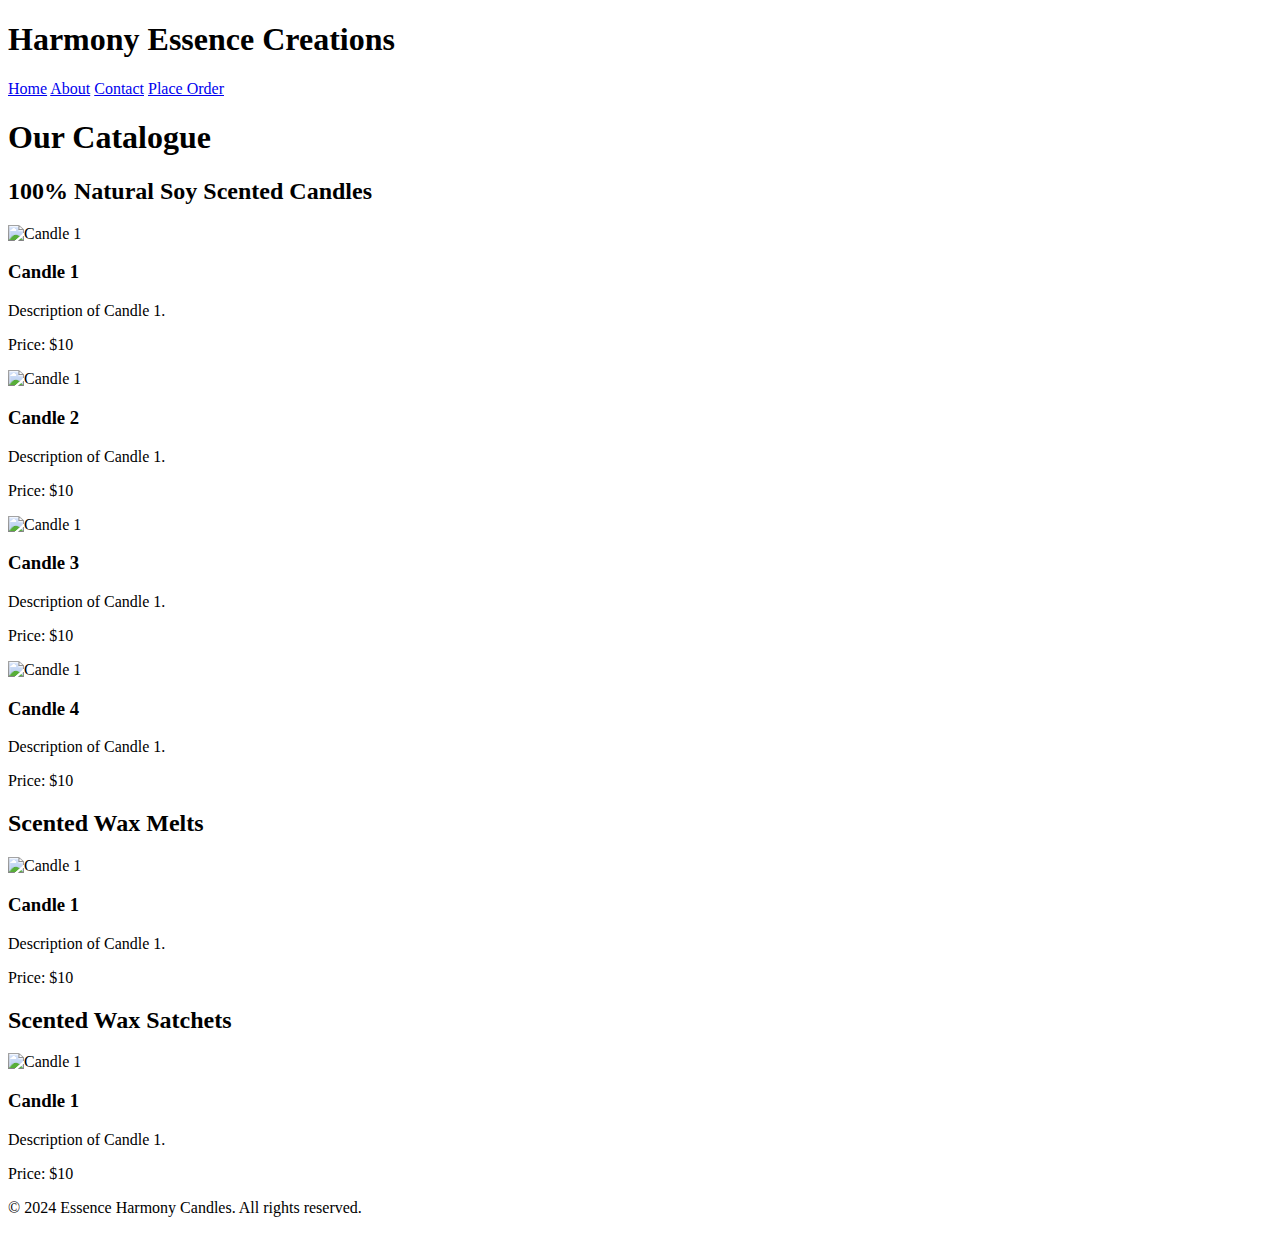
==== index.html @ 0695ab15 "Update index.html" ====
<!DOCTYPE html>
<html lang="en">
<head>
    <meta charset="UTF-8">
    <meta name="viewport" content="width=device-width, initial-scale=1.0">
    <title>Essence Harmony Candles</title>
    <link rel="stylesheet" href="Styles.css">
</head>
<body class="container">

    <header>
        <h1>Harmony Essence Creations</h1>
    </header>

    <nav class="topnav">
    <a href="index.html">Home</a>
    <a href="about.html">About</a>
    <a href="contact.html">Contact</a>
    <a href="order.html">Place Order</a>
    </nav>

    <section>
        <h1>Our Catalogue</h1>
            <h2 class = "heading">100% Natural Soy Scented Candles</h2>
<div class="candles-grid">

        <!-- Product 1 -->
        <div class="candle-item">
            <img src="https://www.100daysofrealfood.com/wp-content/uploads/2018/12/DIY-Candles-1-4.jpg" alt="Candle 1">
            <h3>Candle 1</h3>
            <p>Description of Candle 1.</p>
            <p>Price: <span class="price">$10</span></p>
            <!-- Add a button or link to your Google Form for this product -->
        </div>
        <!-- Product 1 -->
        <div class="candle-item">
            <img src="https://www.100daysofrealfood.com/wp-content/uploads/2018/12/DIY-Candles-1-4.jpg" alt="Candle 1">
            <h3>Candle 2</h3>
            <p>Description of Candle 1.</p>
            <p>Price: <span class="price">$10</span></p>
            <!-- Add a button or link to your Google Form for this product -->
        </div>
        <!-- Product 1 -->
        <div class="candle-item">
            <img src="https://www.100daysofrealfood.com/wp-content/uploads/2018/12/DIY-Candles-1-4.jpg" alt="Candle 1">
            <h3>Candle 3</h3>
            <p>Description of Candle 1.</p>
            <p>Price: <span class="price">$10</p>
            <!-- Add a button or link to your Google Form for this product -->
        </div>
        <!-- Product 1 -->
        <div class="candle-item">
            <img src="https://www.100daysofrealfood.com/wp-content/uploads/2018/12/DIY-Candles-1-4.jpg" alt="Candle 1">
            <h3>Candle 4</h3>
            <p>Description of Candle 1.</p>
            <p>Price: <span class="price">$10</p>
            <!-- Add a button or link to your Google Form for this product -->
        </div>
        
    </div>
    <h2 class = "heading">Scented Wax Melts</h2>
    <div class="candles-grid">
        <div class="candle-item">
            <img src="https://www.100daysofrealfood.com/wp-content/uploads/2018/12/DIY-Candles-1-4.jpg" alt="Candle 1">
            <h3>Candle 1</h3>
            <p>Description of Candle 1.</p>
            <p>Price: <span class="price">$10</p>
            <!-- Add a button or link to your Google Form for this product -->
        </div>
        <!-- Product 1 -->
    </div>
    <h2 class = "heading">Scented Wax Satchets</h2>
    <div class="candles-grid">
        <div class="candle-item">
            <img src="https://www.100daysofrealfood.com/wp-content/uploads/2018/12/DIY-Candles-1-4.jpg" alt="Candle 1">
            <h3>Candle 1</h3>
            <p>Description of Candle 1.</p>
            <p>Price: <span class="price">$10</p>
            <!-- Add a button or link to your Google Form for this product -->
        </div>
        <!-- Product 1 -->
    </div>
    </section>
    <footer>
        <p>&copy; 2024 Essence Harmony Candles. All rights reserved.</p>
    </footer>
</div>
</body>
</html>
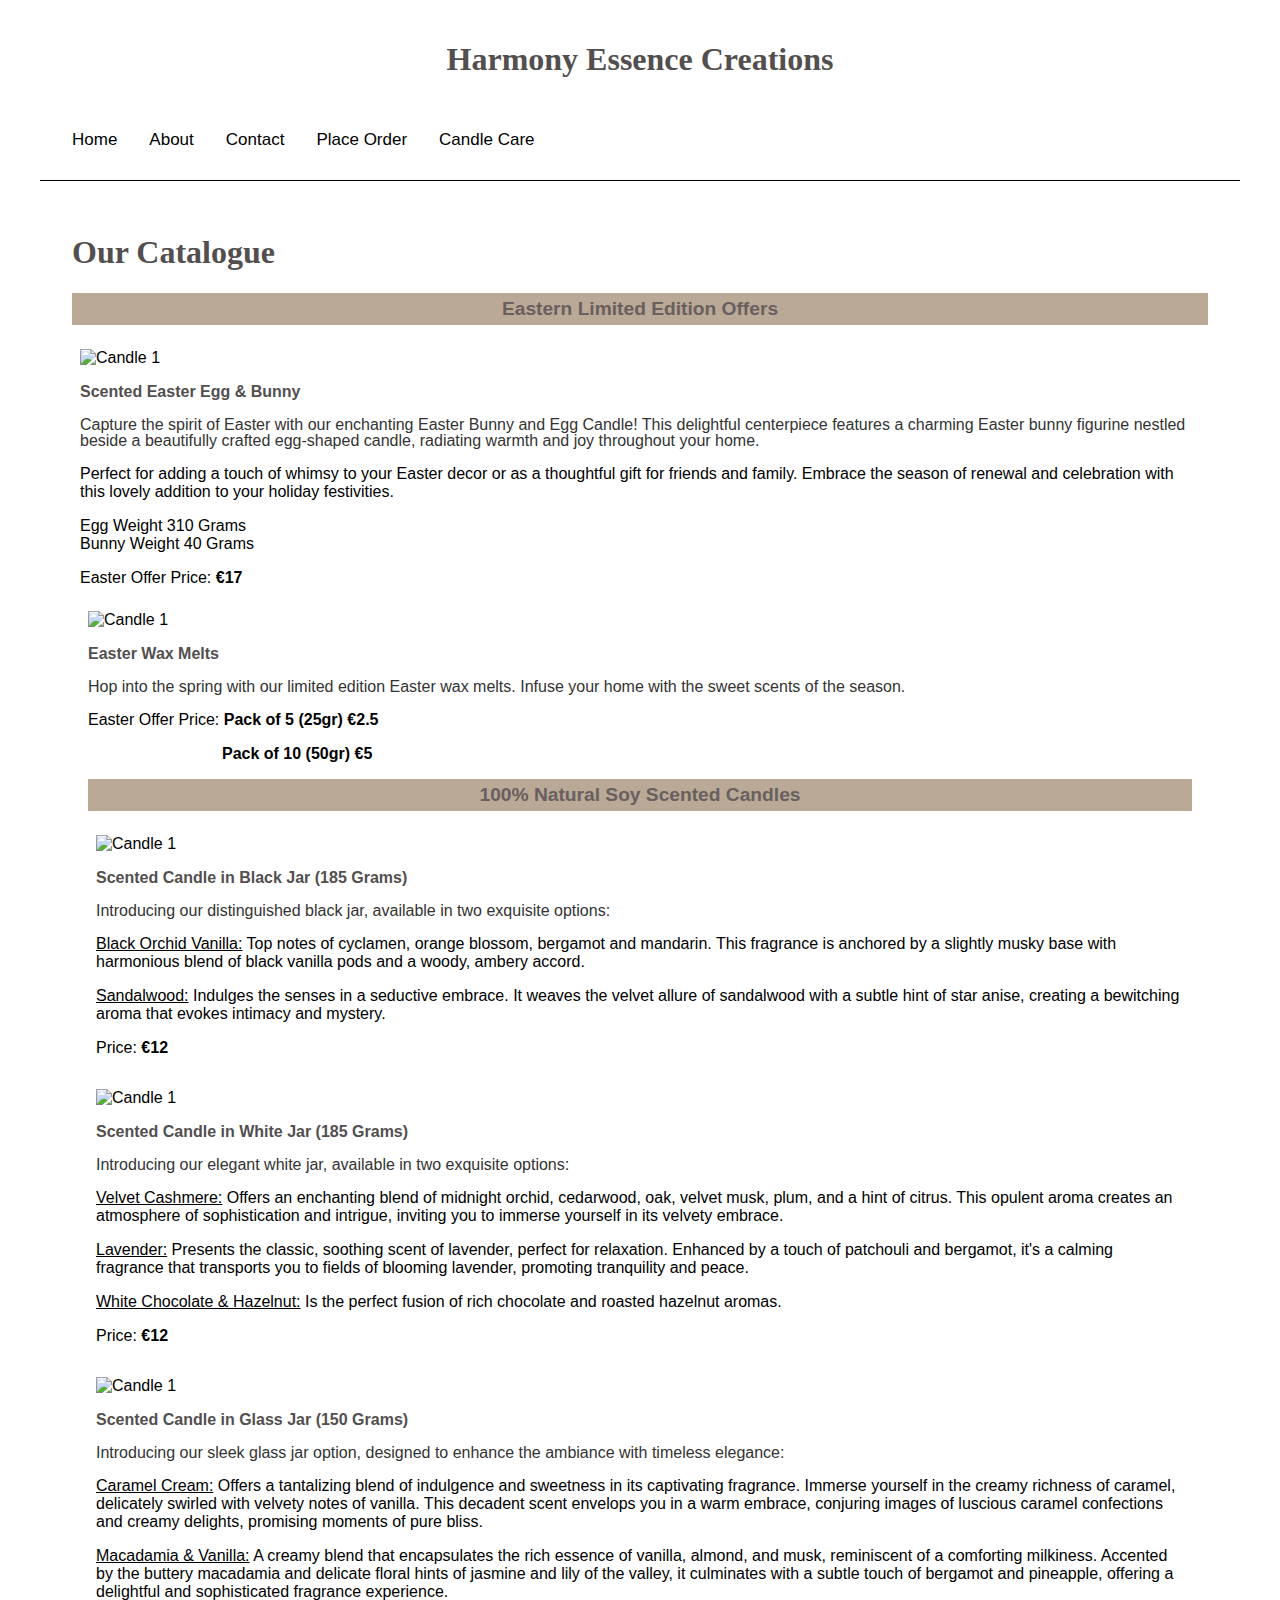
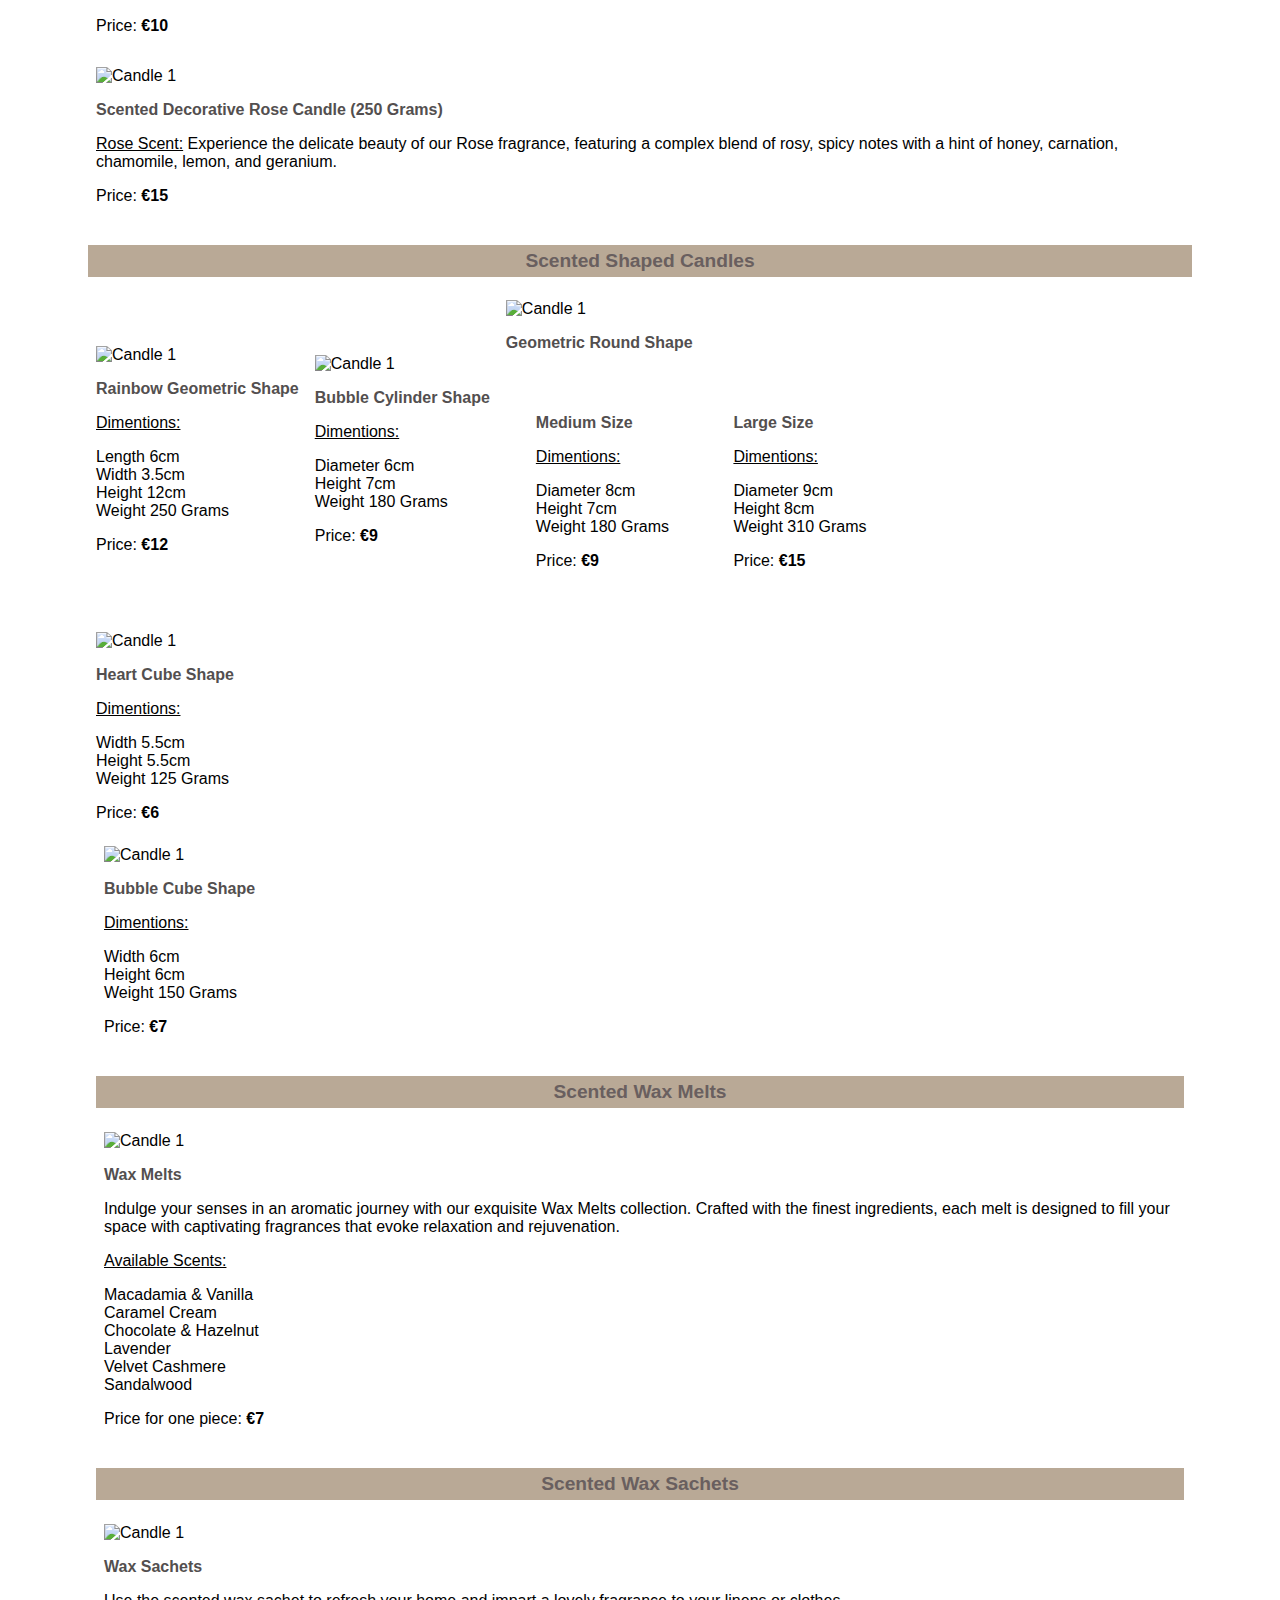
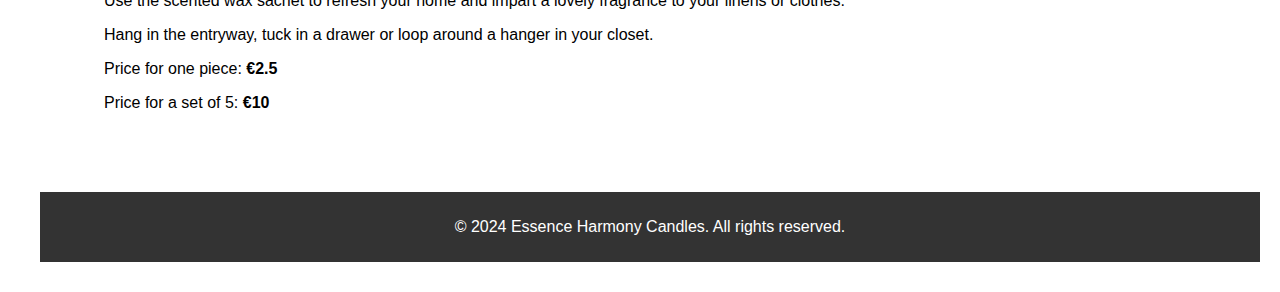
==== commit 277319b3: "Update index.html" ====
--- a/index.html
+++ b/index.html
@@ -17,65 +17,195 @@
     <a href="about.html">About</a>
     <a href="contact.html">Contact</a>
     <a href="order.html">Place Order</a>
+    <a href="care.html">Candle Care</a>
     </nav>
 
     <section>
         <h1>Our Catalogue</h1>
+        <h2 class = "heading">Eastern Limited Edition Offers</h2>
+         <!-- Product 1 -->
+         <div class="candle-item">
+            <img src="https://github.com/SotosTaki/HarmonyEssence/blob/main/images/IMG_2018.jpg?raw=true" alt="Candle 1">
+            <h3>Scented Easter Egg & Bunny</h3>
+            <p class="description">Capture the spirit of Easter with our enchanting Easter Bunny and Egg Candle! This delightful centerpiece features a charming Easter bunny figurine nestled beside a beautifully crafted egg-shaped candle, radiating warmth and joy throughout your home.</p>
+                 <p>Perfect for adding a touch of whimsy to your Easter decor or as a thoughtful gift for friends and family. Embrace the season of renewal and celebration with this lovely addition to your holiday festivities.</p>
+            <p class="Shaped">Egg Weight 310 Grams</p>
+            <p class="Shaped">Bunny Weight 40 Grams</p>
+            
+            <p>Easter Offer Price: <span class="price">€17</p>
+            <!-- Add a button or link to your Google Form for this product -->
+            <!-- Product 1 -->
+         <div class="candle-item">
+            <img src="https://github.com/SotosTaki/HarmonyEssence/blob/main/images/Easter%20melts.jpg?raw=true" alt="Candle 1">
+            <h3>Easter Wax Melts</h3>
+            <p class="description">Hop into the spring with our limited edition Easter wax melts. Infuse your home with the sweet scents of the season.</p>
+            
+            
+            <p>Easter Offer Price: <span class="price">Pack of 5 (25gr) €2.5</span></p>
+                <span style="margin-left: 134px" class="price">Pack of 10 (50gr) €5</span></p>
+            <!-- Add a button or link to your Google Form for this product -->
             <h2 class = "heading">100% Natural Soy Scented Candles</h2>
 <div class="candles-grid">
 
         <!-- Product 1 -->
         <div class="candle-item">
-            <img src="https://www.100daysofrealfood.com/wp-content/uploads/2018/12/DIY-Candles-1-4.jpg" alt="Candle 1">
-            <h3>Candle 1</h3>
-            <p>Description of Candle 1.</p>
-            <p>Price: <span class="price">$10</span></p>
-            <!-- Add a button or link to your Google Form for this product -->
-        </div>
-        <!-- Product 1 -->
-        <div class="candle-item">
-            <img src="https://www.100daysofrealfood.com/wp-content/uploads/2018/12/DIY-Candles-1-4.jpg" alt="Candle 1">
-            <h3>Candle 2</h3>
-            <p>Description of Candle 1.</p>
-            <p>Price: <span class="price">$10</span></p>
-            <!-- Add a button or link to your Google Form for this product -->
-        </div>
-        <!-- Product 1 -->
-        <div class="candle-item">
-            <img src="https://www.100daysofrealfood.com/wp-content/uploads/2018/12/DIY-Candles-1-4.jpg" alt="Candle 1">
-            <h3>Candle 3</h3>
-            <p>Description of Candle 1.</p>
-            <p>Price: <span class="price">$10</p>
-            <!-- Add a button or link to your Google Form for this product -->
-        </div>
-        <!-- Product 1 -->
-        <div class="candle-item">
-            <img src="https://www.100daysofrealfood.com/wp-content/uploads/2018/12/DIY-Candles-1-4.jpg" alt="Candle 1">
-            <h3>Candle 4</h3>
-            <p>Description of Candle 1.</p>
-            <p>Price: <span class="price">$10</p>
+            <img src="https://github.com/SotosTaki/HarmonyEssence/blob/main/images/IMG_1821.jpg?raw=true" alt="Candle 1">
+            <h3>Scented Candle in Black Jar (185 Grams)</h3>
+            <p class="description">Introducing our distinguished black jar, available in two exquisite options:</p>
+            <p>
+                <span class="fragrance" style="text-decoration: underline;">Black Orchid Vanilla:</span> Top notes of cyclamen, orange blossom, bergamot and mandarin. This fragrance is anchored by a slightly musky base with harmonious blend of black vanilla pods and a woody, ambery accord.
+              </p>
+              <p>
+                <span class="fragrance" style="text-decoration: underline;">Sandalwood:</span> Indulges the senses in a seductive embrace. It weaves the velvet allure of sandalwood with a subtle hint of star anise, creating a bewitching aroma that evokes intimacy and mystery.
+              </p>
+            <p>Price: <span class="price">€12</span></p>
+            <!-- Add a button or link to your Google Form for this product -->
+        </div>
+        <!-- Product 1 -->
+        <div class="candle-item">
+            <img src="https://github.com/SotosTaki/HarmonyEssence/blob/main/images/IMG_1828.jpg?raw=true" alt="Candle 1">
+            <h3>Scented Candle in White Jar (185 Grams)</h3>
+            <p class="description">Introducing our elegant white jar, available in two exquisite options:</p>
+            <p>
+                <span class="fragrance" style="text-decoration: underline;">Velvet Cashmere:</span> Offers an enchanting blend of midnight orchid, cedarwood, oak, velvet musk, plum, and a hint of citrus. This opulent aroma creates an atmosphere of sophistication and intrigue, inviting you to immerse yourself in its velvety embrace.
+              </p>
+              <p>
+                <span class="fragrance" style="text-decoration: underline;">Lavender:</span> Presents the classic, soothing scent of lavender, perfect for relaxation. Enhanced by a touch of patchouli and bergamot, it's a calming fragrance that transports you to fields of blooming lavender, promoting tranquility and peace.
+              </p>
+              <p>
+                <span class="fragrance" style="text-decoration: underline;">White Chocolate & Hazelnut:</span> Is the perfect fusion of rich chocolate and roasted hazelnut aromas.
+              </p>
+            <p>Price: <span class="price">€12</span></p>
+            <!-- Add a button or link to your Google Form for this product -->
+        </div>
+        <!-- Product 1 -->
+        <div class="candle-item">
+            <img src="https://github.com/SotosTaki/HarmonyEssence/blob/main/images/IMG_1840.jpg?raw=true" alt="Candle 1">
+            <h3>Scented Candle in Glass Jar (150 Grams)</h3>
+            <p class="description">Introducing our sleek glass jar option, designed to enhance the ambiance with timeless elegance:</p>
+            <p>
+                <span class="fragrance" style="text-decoration: underline;">Caramel Cream:</span> Offers a tantalizing blend of indulgence and sweetness in its captivating fragrance. Immerse yourself in the creamy richness of caramel, delicately swirled with velvety notes of vanilla. This decadent scent envelops you in a warm embrace, conjuring images of luscious caramel confections and creamy delights, promising moments of pure bliss.
+              </p>
+              <p>
+                <span class="fragrance" style="text-decoration: underline;">Macadamia & Vanilla:</span> A creamy blend that encapsulates the rich essence of vanilla, almond, and musk, reminiscent of a comforting milkiness. Accented by the buttery macadamia and delicate floral hints of jasmine and lily of the valley, it culminates with a subtle touch of bergamot and pineapple, offering a delightful and sophisticated fragrance experience.
+              </p>
+             
+            <p>Price: <span class="price">€10</p>
+            <!-- Add a button or link to your Google Form for this product -->
+        </div>
+        <!-- Product 1 -->
+        <div class="candle-item">
+            <img src="https://github.com/SotosTaki/HarmonyEssence/blob/main/images/IMG_1851.jpg?raw=true" alt="Candle 1">
+            <h3>Scented Decorative Rose Candle (250 Grams)</h3>
+            <p class="description"></p>
+            <p>
+                <span class="fragrance" style="text-decoration: underline;">Rose Scent:</span> Experience the delicate beauty of our Rose fragrance, featuring a complex blend of rosy, spicy notes with a hint of honey, carnation, chamomile, lemon, and geranium.
+              </p>
+            <p>Price: <span class="price">€15</p>
             <!-- Add a button or link to your Google Form for this product -->
         </div>
         
+    </div>
+    <h2 class = "heading">Scented Shaped Candles</h2>
+    <div class="candles-grid">
+        <div class="candle-item">
+            <img src="https://github.com/SotosTaki/HarmonyEssence/blob/main/images/IMG_1983.jpg?raw=true" alt="Candle 1">
+            <h3>Rainbow Geometric Shape</h3>
+            <p>
+                <span class="fragrance" style="text-decoration: underline;">Dimentions:<p class="Shaped">Length 6cm</p> 
+                                                                                        <p class="Shaped">Width 3.5cm</p>
+                                                                                        <p class="Shaped">Height 12cm</p> 
+                                                                                        <p class="Shaped">Weight 250 Grams</p>
+              </p>
+            <p>Price: <span class="price">€12</p>
+            <!-- Add a button or link to your Google Form for this product -->
+        </div>
+        <!-- Product 1 -->
+        <div class="candle-item">
+            <img src="https://github.com/SotosTaki/HarmonyEssence/blob/main/images/IMG_1905.jpg?raw=true" alt="Candle 1">
+            <h3>Bubble Cylinder Shape</h3>
+            <p>
+                <span class="fragrance" style="text-decoration: underline;">Dimentions:<p class="Shaped">Diameter 6cm</p> 
+                                                                                
+                                                                                        <p class="Shaped">Height 7cm</p> 
+                                                                                        <p class="Shaped">Weight 180 Grams</p>
+              </p>
+            <p>Price: <span class="price">€9</p>
+            <!-- Add a button or link to your Google Form for this product -->
+        </div>
+        <div class="candle-item">
+            <img src="https://github.com/SotosTaki/HarmonyEssence/blob/main/images/IMG_1950.jpg?raw=true" alt="Candle 1">
+            <h3>Geometric Round Shape</h3>
+            <div class="geo-size">
+            <h3>Medium Size</h3>
+            <p>
+                <span class="fragrance" style="text-decoration: underline;">Dimentions:<p class="Shaped">Diameter 8cm</p>                                                                
+                                                                                        <p class="Shaped">Height 7cm</p> 
+                                                                                        <p class="Shaped">Weight 180 Grams</p>
+              </p>
+              <p>Price: <span class="price">€9</p>
+                </div>
+                <div class="geo-size">
+              <h3>Large Size</h3>
+              <p>
+                <span class="fragrance" style="text-decoration: underline;">Dimentions:<p class="Shaped">Diameter 9cm</p>                                                                
+                                                                                        <p class="Shaped">Height 8cm</p> 
+                                                                                        <p class="Shaped">Weight 310 Grams</p>
+              </p>
+            <p>Price: <span class="price">€15</p>
+            </div>
+            <!-- Add a button or link to your Google Form for this product -->
+        </div>
+    </div>
+    <div class="candle-item">
+        <img src="https://github.com/SotosTaki/HarmonyEssence/blob/main/images/IMG_1977.jpg?raw=true" alt="Candle 1">
+        <h3>Heart Cube Shape</h3>
+        <p>
+            <span class="fragrance" style="text-decoration: underline;">Dimentions:
+                <p class="Shaped">Width 5.5cm</p>
+                <p class="Shaped">Height 5.5cm</p> 
+                <p class="Shaped">Weight 125 Grams</p>
+          </p>
+        <p>Price: <span class="price">€6</p>
+            <div class="candle-item">
+                <img src="https://github.com/SotosTaki/HarmonyEssence/blob/main/images/IMG_1992.jpg?raw=true" alt="Candle 1">
+                <h3>Bubble Cube Shape</h3>
+                <p>
+                    <span class="fragrance" style="text-decoration: underline;">Dimentions:
+                        <p class="Shaped">Width 6cm</p>
+                        <p class="Shaped">Height 6cm</p> 
+                        <p class="Shaped">Weight 150 Grams</p>
+                  </p>
+                <p>Price: <span class="price">€7</p>
+                    
+                        
     </div>
     <h2 class = "heading">Scented Wax Melts</h2>
     <div class="candles-grid">
         <div class="candle-item">
-            <img src="https://www.100daysofrealfood.com/wp-content/uploads/2018/12/DIY-Candles-1-4.jpg" alt="Candle 1">
-            <h3>Candle 1</h3>
-            <p>Description of Candle 1.</p>
-            <p>Price: <span class="price">$10</p>
-            <!-- Add a button or link to your Google Form for this product -->
-        </div>
-        <!-- Product 1 -->
-    </div>
-    <h2 class = "heading">Scented Wax Satchets</h2>
+            <img src="https://github.com/SotosTaki/HarmonyEssence/blob/main/images/IMG_1871.jpg?raw=true" alt="Candle 1">
+            <h3>Wax Melts</h3>
+            <p>Indulge your senses in an aromatic journey with our exquisite Wax Melts collection. Crafted with the finest ingredients, each melt is designed to fill your space with captivating fragrances that evoke relaxation and rejuvenation. </p>
+            <p style="text-decoration: underline;">Available Scents:</p>
+            <p class="Shaped">Macadamia & Vanilla</p>
+            <p class="Shaped">Caramel Cream</p>
+            <p class="Shaped">Chocolate & Hazelnut</p>
+            <p class="Shaped">Lavender</p>
+            <p class="Shaped">Velvet Cashmere</p>
+            <p class="Shaped">Sandalwood</p>
+            <p>Price for one piece: <span class="price">€7</p>
+            <!-- Add a button or link to your Google Form for this product -->
+        </div>
+        <!-- Product 1 -->
+    </div>
+    <h2 class = "heading">Scented Wax Sachets</h2>
     <div class="candles-grid">
         <div class="candle-item">
-            <img src="https://www.100daysofrealfood.com/wp-content/uploads/2018/12/DIY-Candles-1-4.jpg" alt="Candle 1">
-            <h3>Candle 1</h3>
-            <p>Description of Candle 1.</p>
-            <p>Price: <span class="price">$10</p>
+            <img src="https://github.com/SotosTaki/HarmonyEssence/blob/main/images/IMG_2004.jpg?raw=true" alt="Candle 1">
+            <h3>Wax Sachets</h3>
+            <p>Use the scented wax sachet to refresh your home and impart a lovely fragrance to your linens or clothes.</p>
+            <p>Hang in the entryway, tuck in a drawer or loop around a hanger in your closet.</p>
+            <p>Price for one piece: <span class="price">€2.5</p><p>Price for a set of 5: <span class="price">€10</p>
             <!-- Add a button or link to your Google Form for this product -->
         </div>
         <!-- Product 1 -->
--- a/Styles.css
+++ b/Styles.css
@@ -0,0 +1,160 @@
+/* styles.css */
+
+body {
+    font-family: Arial, sans-serif;
+    margin: 0;
+    padding: 0;
+    background-repeat: no-repeat;
+    background-size: cover;
+    background-image: url("https://github.com/NinjaSotos/HarmonyEssence.github.io/blob/main/images/background.png?raw=true");
+}
+header {
+    text-align: center;
+}
+
+nav {
+    padding: 1em;
+    position:relative;
+    overflow: hidden;
+    border-bottom: 1px solid black;
+}
+
+section {
+    padding: 2em;
+}
+
+footer {
+    background-color: #333;
+    color: #fff;
+    text-align: center;
+    bottom: 0;
+    left:0;
+    right:0;
+    width: 100%;
+    margin-bottom: 10px;
+    padding: 10px;
+}
+
+.candles-grid {
+    display: flex;
+    justify-items: space-around;
+    align-items: center;
+    flex-wrap: wrap;
+    flex-direction: row;
+}
+
+.candle-item {
+    padding: 0.5rem;
+    
+   
+}
+.candle-item img {
+    width: 100%;
+    display: block;
+    margin: 0 auto;
+}
+.topnav a {
+    float: left;
+    color:black;
+    text-align: center;
+    padding: 14px 16px;
+    text-decoration: none;
+    font-size: 17px;
+}
+.topnav a:hover {
+    background-color: #d6c9ba;
+    color: white;
+}
+.heading {
+    
+    background-color: #B9A996;
+    color: #695f5f;
+    text-align: center;
+    padding: 5px;
+}
+h1 {
+    font-size: 2em;
+    color: #534f4f;
+    font-family:  Cambria, Cochin, Georgia, Times, 'Times New Roman', serif ,Arial; 
+}
+h2 {
+    font-size: 1.2em;
+}
+h3 {
+    font-size: 1em;
+    color: #534f4f;
+}
+.aboutus {
+    max-width: 700px;
+    width: 90%;
+    margin: 0 auto;
+    padding: 1em;
+    position: relative;
+    text-align: left;
+}
+@media only screen and (max-width: 300px) {
+    .aboutus {
+       
+        font-size: 1.5rem; /* Use rem units for font size */
+    }
+}
+.price {
+    font-weight: bold;
+}
+.container {
+    max-width: 1200px; /* Adjust as needed */
+    margin: 0 auto; /* Center the container horizontally */
+    padding: 20px; /* Add padding to create space around the content */
+}
+.description {
+    font-family: Arial, sans-serif;
+    font-size: 16px;
+    line-height: 1;
+    color: #333; /* Adjust color as needed */
+  }
+  .description p {
+    margin-bottom: 5px; /* Adjust spacing between paragraphs */
+  }
+  
+  .description .fragrance {
+    text-decoration: underline;
+  }
+  .Shaped {
+    margin: 0; /* Remove any default margin */
+    padding: 0; /* Remove any default padding */
+    display: flex; /* Prevents them from breaking onto new lines */
+  }
+  .geo-size{
+    display: inline-block;
+    margin: 30px;
+  }
+  .about{
+    width:100%;
+    text-align: center;
+  }
+  .about img{
+    display: inline-block;
+    width: 70%;
+    height: 300px;
+    object-fit: cover;
+  }
+  .contact{
+    width:100%;
+    text-align: center;
+  }
+  .contact img{
+    display: inline-block;
+    width: 100%;
+    height: 300px;
+    width:100%;
+    text-align: center;
+  }
+
+.social-links a {
+    display: inline-block; /* Ensure proper alignment */
+    margin: 0 10px; /* Adjust spacing between icons */
+}
+.social-links img {
+    width: 40px; /* Set the width of the image to 20 pixels */
+    height: auto; /* Maintain aspect ratio */
+}
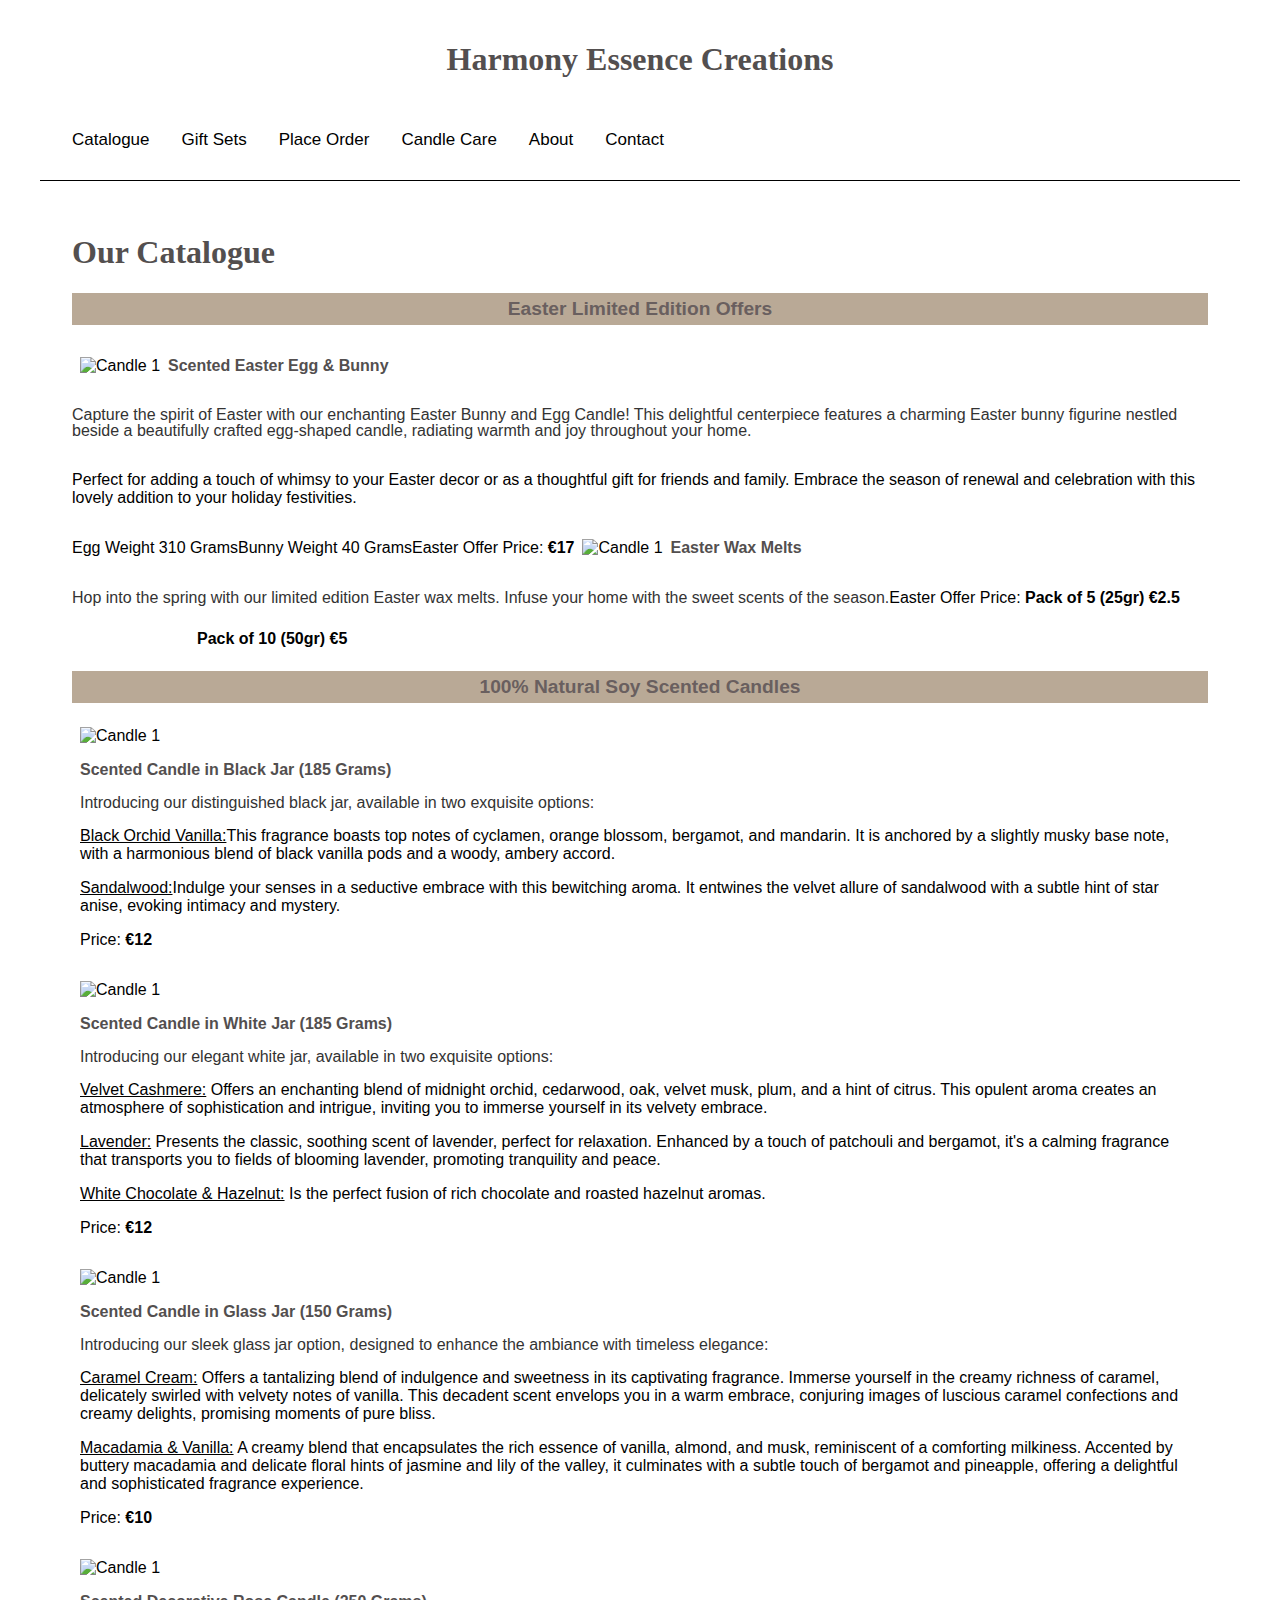
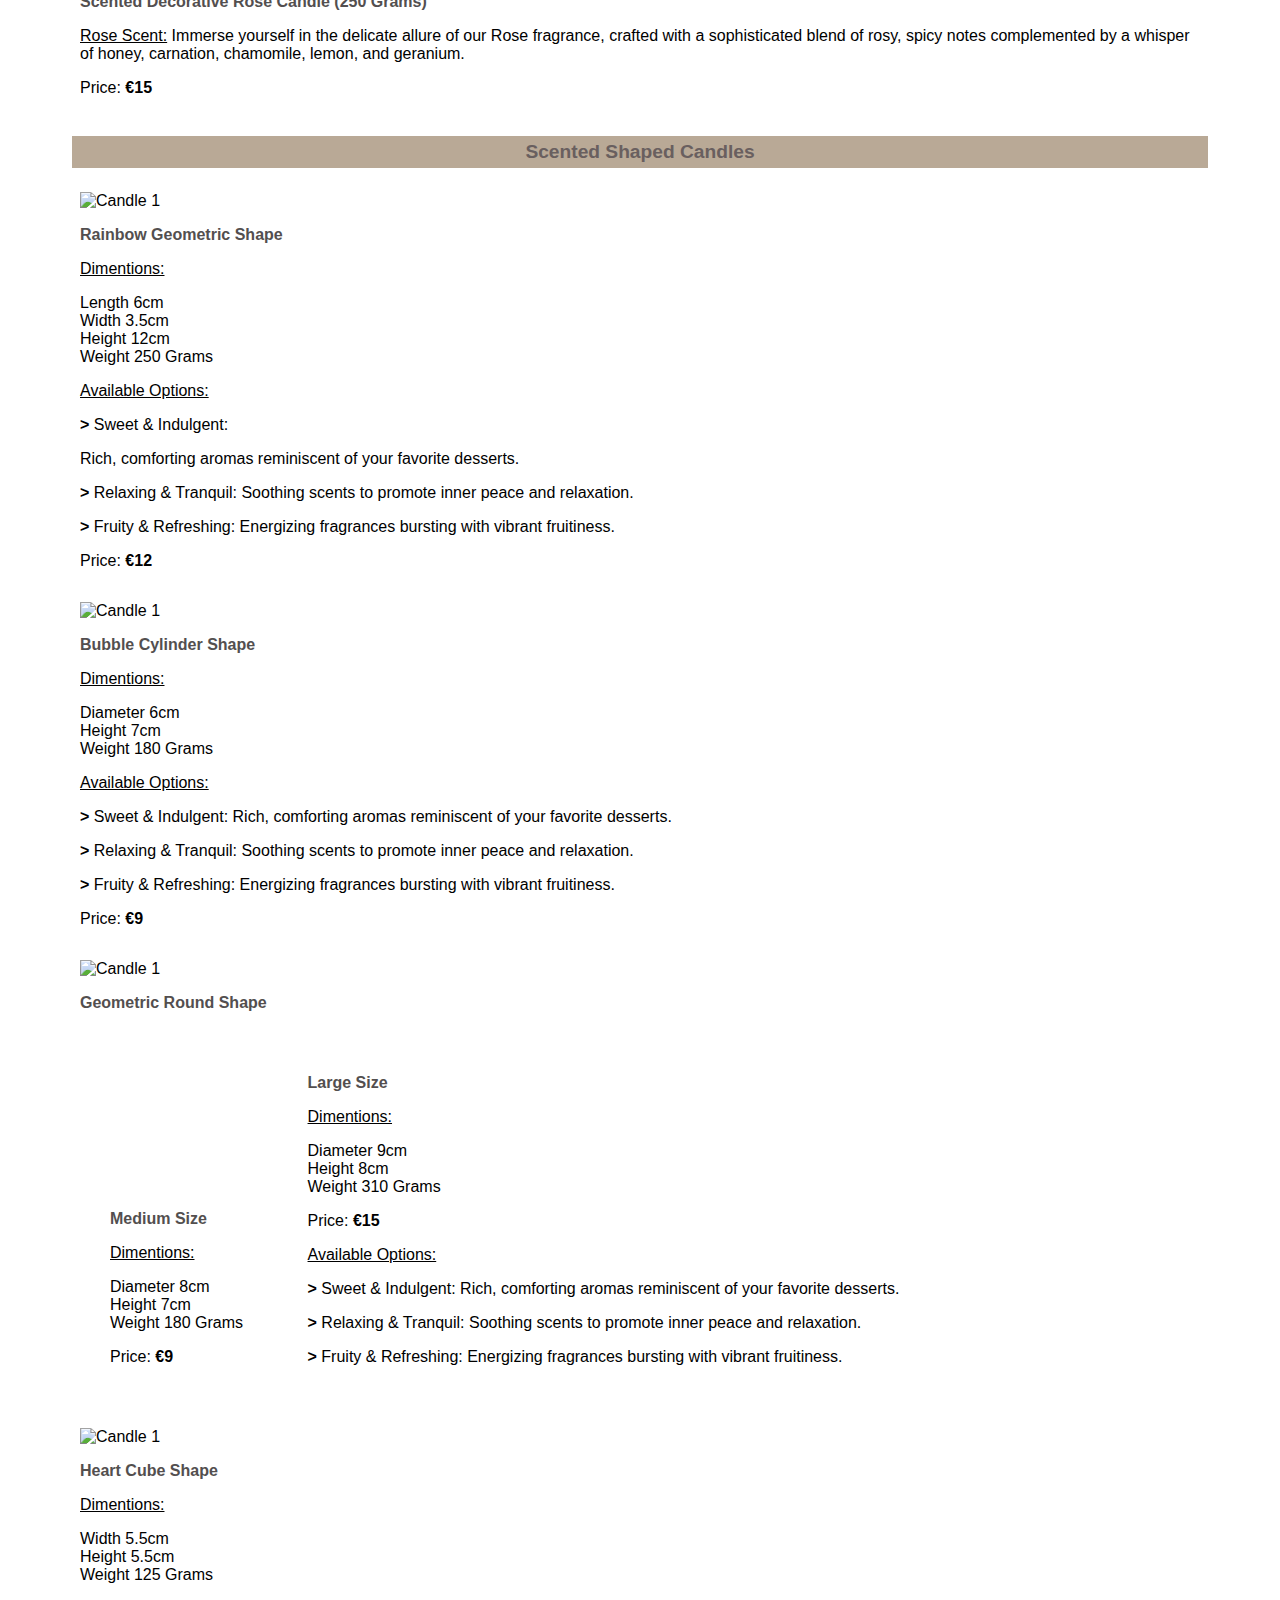
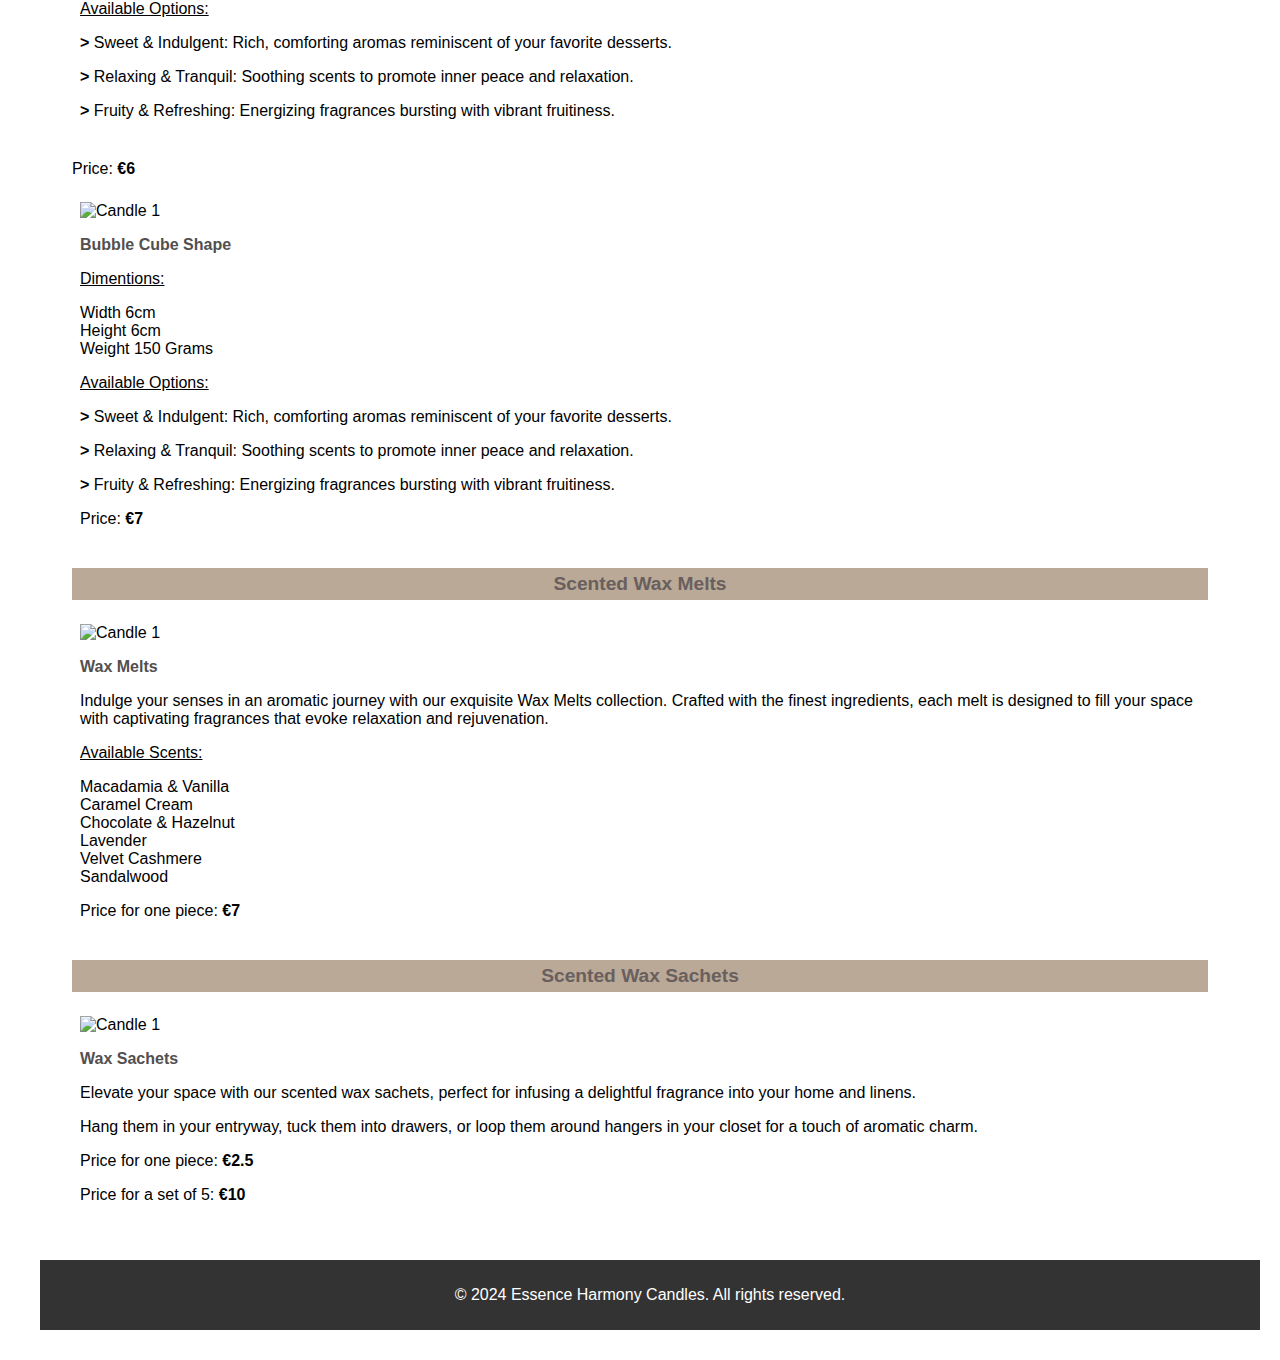
==== commit a25cd4fa: "Update index.html" ====
--- a/index.html
+++ b/index.html
@@ -13,19 +13,24 @@
     </header>
 
     <nav class="topnav">
-    <a href="index.html">Home</a>
+    <a href="index.html">Catalogue</a>
+    <a href="gifts.html">Gift Sets</a>
+    <a href="order.html">Place Order</a>
+    <a href="care.html">Candle Care</a>
     <a href="about.html">About</a>
     <a href="contact.html">Contact</a>
-    <a href="order.html">Place Order</a>
-    <a href="care.html">Candle Care</a>
+    
+    
+    
     </nav>
 
     <section>
         <h1>Our Catalogue</h1>
-        <h2 class = "heading">Eastern Limited Edition Offers</h2>
+        <h2 class = "heading">Easter Limited Edition Offers</h2>
          <!-- Product 1 -->
+    <div class="candles-grid">
          <div class="candle-item">
-            <img src="https://github.com/SotosTaki/HarmonyEssence/blob/main/images/IMG_2018.jpg?raw=true" alt="Candle 1">
+            <img src="https://github.com/SotosTaki/HarmonyEssence/blob/main/images/IMG_2018.jpg?raw=true" alt="Candle 1"></div>
             <h3>Scented Easter Egg & Bunny</h3>
             <p class="description">Capture the spirit of Easter with our enchanting Easter Bunny and Egg Candle! This delightful centerpiece features a charming Easter bunny figurine nestled beside a beautifully crafted egg-shaped candle, radiating warmth and joy throughout your home.</p>
                  <p>Perfect for adding a touch of whimsy to your Easter decor or as a thoughtful gift for friends and family. Embrace the season of renewal and celebration with this lovely addition to your holiday festivities.</p>
@@ -35,17 +40,20 @@
             <p>Easter Offer Price: <span class="price">€17</p>
             <!-- Add a button or link to your Google Form for this product -->
             <!-- Product 1 -->
+            
+            <div class="spacer"></div>
          <div class="candle-item">
             <img src="https://github.com/SotosTaki/HarmonyEssence/blob/main/images/Easter%20melts.jpg?raw=true" alt="Candle 1">
+        </div>
             <h3>Easter Wax Melts</h3>
             <p class="description">Hop into the spring with our limited edition Easter wax melts. Infuse your home with the sweet scents of the season.</p>
+            <p>Easter Offer Price: <span class="price">Pack of 5 (25gr) €2.5</span></p>
+                <span style="margin-left: 125px" class="price">Pack of 10 (50gr) €5</span></p>
+            <!-- Add a button or link to your Google Form for this product -->
             
-            
-            <p>Easter Offer Price: <span class="price">Pack of 5 (25gr) €2.5</span></p>
-                <span style="margin-left: 134px" class="price">Pack of 10 (50gr) €5</span></p>
-            <!-- Add a button or link to your Google Form for this product -->
+        </div>
             <h2 class = "heading">100% Natural Soy Scented Candles</h2>
-<div class="candles-grid">
+         
 
         <!-- Product 1 -->
         <div class="candle-item">
@@ -53,15 +61,16 @@
             <h3>Scented Candle in Black Jar (185 Grams)</h3>
             <p class="description">Introducing our distinguished black jar, available in two exquisite options:</p>
             <p>
-                <span class="fragrance" style="text-decoration: underline;">Black Orchid Vanilla:</span> Top notes of cyclamen, orange blossom, bergamot and mandarin. This fragrance is anchored by a slightly musky base with harmonious blend of black vanilla pods and a woody, ambery accord.
-              </p>
-              <p>
-                <span class="fragrance" style="text-decoration: underline;">Sandalwood:</span> Indulges the senses in a seductive embrace. It weaves the velvet allure of sandalwood with a subtle hint of star anise, creating a bewitching aroma that evokes intimacy and mystery.
+                <span class="fragrance" style="text-decoration: underline;">Black Orchid Vanilla:</span>This fragrance boasts top notes of cyclamen, orange blossom, bergamot, and mandarin. It is anchored by a slightly musky base note, with a harmonious blend of black vanilla pods and a woody, ambery accord.
+              </p>
+              <p>
+                <span class="fragrance" style="text-decoration: underline;">Sandalwood:</span>Indulge your senses in a seductive embrace with this bewitching aroma. It entwines the velvet allure of sandalwood with a subtle hint of star anise, evoking intimacy and mystery.
               </p>
             <p>Price: <span class="price">€12</span></p>
             <!-- Add a button or link to your Google Form for this product -->
         </div>
         <!-- Product 1 -->
+        <div class="spacer"></div>
         <div class="candle-item">
             <img src="https://github.com/SotosTaki/HarmonyEssence/blob/main/images/IMG_1828.jpg?raw=true" alt="Candle 1">
             <h3>Scented Candle in White Jar (185 Grams)</h3>
@@ -79,6 +88,7 @@
             <!-- Add a button or link to your Google Form for this product -->
         </div>
         <!-- Product 1 -->
+        <div class="spacer"></div>
         <div class="candle-item">
             <img src="https://github.com/SotosTaki/HarmonyEssence/blob/main/images/IMG_1840.jpg?raw=true" alt="Candle 1">
             <h3>Scented Candle in Glass Jar (150 Grams)</h3>
@@ -87,19 +97,22 @@
                 <span class="fragrance" style="text-decoration: underline;">Caramel Cream:</span> Offers a tantalizing blend of indulgence and sweetness in its captivating fragrance. Immerse yourself in the creamy richness of caramel, delicately swirled with velvety notes of vanilla. This decadent scent envelops you in a warm embrace, conjuring images of luscious caramel confections and creamy delights, promising moments of pure bliss.
               </p>
               <p>
-                <span class="fragrance" style="text-decoration: underline;">Macadamia & Vanilla:</span> A creamy blend that encapsulates the rich essence of vanilla, almond, and musk, reminiscent of a comforting milkiness. Accented by the buttery macadamia and delicate floral hints of jasmine and lily of the valley, it culminates with a subtle touch of bergamot and pineapple, offering a delightful and sophisticated fragrance experience.
+                <span class="fragrance" style="text-decoration: underline;">Macadamia & Vanilla:</span> A creamy blend that encapsulates the rich essence of vanilla, almond, and musk, reminiscent of a comforting milkiness. Accented by buttery macadamia and delicate floral hints of jasmine and lily of the valley, it culminates with a subtle touch of bergamot and pineapple, offering a delightful and sophisticated fragrance experience.
               </p>
              
             <p>Price: <span class="price">€10</p>
             <!-- Add a button or link to your Google Form for this product -->
         </div>
         <!-- Product 1 -->
+        <div class="spacer"></div>
         <div class="candle-item">
             <img src="https://github.com/SotosTaki/HarmonyEssence/blob/main/images/IMG_1851.jpg?raw=true" alt="Candle 1">
             <h3>Scented Decorative Rose Candle (250 Grams)</h3>
             <p class="description"></p>
             <p>
-                <span class="fragrance" style="text-decoration: underline;">Rose Scent:</span> Experience the delicate beauty of our Rose fragrance, featuring a complex blend of rosy, spicy notes with a hint of honey, carnation, chamomile, lemon, and geranium.
+                <span class="fragrance" style="text-decoration: underline;">Rose Scent:</span> 
+
+                Immerse yourself in the delicate allure of our Rose fragrance, crafted with a sophisticated blend of rosy, spicy notes complemented by a whisper of honey, carnation, chamomile, lemon, and geranium.
               </p>
             <p>Price: <span class="price">€15</p>
             <!-- Add a button or link to your Google Form for this product -->
@@ -112,15 +125,26 @@
             <img src="https://github.com/SotosTaki/HarmonyEssence/blob/main/images/IMG_1983.jpg?raw=true" alt="Candle 1">
             <h3>Rainbow Geometric Shape</h3>
             <p>
-                <span class="fragrance" style="text-decoration: underline;">Dimentions:<p class="Shaped">Length 6cm</p> 
+            <span class="fragrance" style="text-decoration: underline;">Dimentions:<p class="Shaped">Length 6cm</p> 
                                                                                         <p class="Shaped">Width 3.5cm</p>
                                                                                         <p class="Shaped">Height 12cm</p> 
                                                                                         <p class="Shaped">Weight 250 Grams</p>
+                                                                                        <p><span class="fragrance" style="text-decoration: underline;">Available Options:</span>
+                                                                                        <p><span class="price">></span> Sweet & Indulgent:
+                                                                                        <p>Rich, comforting aromas reminiscent of your favorite desserts.
+                                                                                        <p><span class="price">></span> Relaxing & Tranquil:
+                                                                                        Soothing scents to promote inner peace and relaxation.
+                                                                                        
+                                                                                        <p><span class="price">></span> Fruity & Refreshing:
+                                                                                        Energizing fragrances bursting with vibrant fruitiness. 
+                                                                                        
+                                                                                        
               </p>
             <p>Price: <span class="price">€12</p>
             <!-- Add a button or link to your Google Form for this product -->
         </div>
         <!-- Product 1 -->
+        <div class="spacer"></div>
         <div class="candle-item">
             <img src="https://github.com/SotosTaki/HarmonyEssence/blob/main/images/IMG_1905.jpg?raw=true" alt="Candle 1">
             <h3>Bubble Cylinder Shape</h3>
@@ -129,10 +153,19 @@
                                                                                 
                                                                                         <p class="Shaped">Height 7cm</p> 
                                                                                         <p class="Shaped">Weight 180 Grams</p>
+                                                                                        <p><span class="fragrance" style="text-decoration: underline;">Available Options:</span>                                                                                        <p><span class="price">></span> Sweet & Indulgent:
+                                                                                            Rich, comforting aromas reminiscent of your favorite desserts.
+                                                                                            
+                                                                                            <p><span class="price">></span> Relaxing & Tranquil:
+                                                                                            Soothing scents to promote inner peace and relaxation.
+                                                                                            
+                                                                                            <p><span class="price">></span> Fruity & Refreshing:
+                                                                                            Energizing fragrances bursting with vibrant fruitiness. 
               </p>
             <p>Price: <span class="price">€9</p>
             <!-- Add a button or link to your Google Form for this product -->
         </div>
+        <div class="spacer"></div>
         <div class="candle-item">
             <img src="https://github.com/SotosTaki/HarmonyEssence/blob/main/images/IMG_1950.jpg?raw=true" alt="Candle 1">
             <h3>Geometric Round Shape</h3>
@@ -142,6 +175,7 @@
                 <span class="fragrance" style="text-decoration: underline;">Dimentions:<p class="Shaped">Diameter 8cm</p>                                                                
                                                                                         <p class="Shaped">Height 7cm</p> 
                                                                                         <p class="Shaped">Weight 180 Grams</p>
+                                                                                        
               </p>
               <p>Price: <span class="price">€9</p>
                 </div>
@@ -153,10 +187,19 @@
                                                                                         <p class="Shaped">Weight 310 Grams</p>
               </p>
             <p>Price: <span class="price">€15</p>
+                <p><span class="fragrance" style="text-decoration: underline;">Available Options:</span>                                                                                        <p><span class="price">></span> Sweet & Indulgent:
+                    Rich, comforting aromas reminiscent of your favorite desserts.
+                    
+                    <p><span class="price">></span> Relaxing & Tranquil:
+                    Soothing scents to promote inner peace and relaxation.
+                    
+                    <p><span class="price">></span> Fruity & Refreshing:
+                    Energizing fragrances bursting with vibrant fruitiness. 
             </div>
             <!-- Add a button or link to your Google Form for this product -->
         </div>
     </div>
+    <div class="spacer"></div>
     <div class="candle-item">
         <img src="https://github.com/SotosTaki/HarmonyEssence/blob/main/images/IMG_1977.jpg?raw=true" alt="Candle 1">
         <h3>Heart Cube Shape</h3>
@@ -165,8 +208,17 @@
                 <p class="Shaped">Width 5.5cm</p>
                 <p class="Shaped">Height 5.5cm</p> 
                 <p class="Shaped">Weight 125 Grams</p>
-          </p>
+                <p><span class="fragrance" style="text-decoration: underline;">Available Options:</span>                                                                                        <p><span class="price">></span> Sweet & Indulgent:
+                    Rich, comforting aromas reminiscent of your favorite desserts.
+                    
+                    <p><span class="price">></span> Relaxing & Tranquil:
+                    Soothing scents to promote inner peace and relaxation.
+                    
+                    <p><span class="price">></span> Fruity & Refreshing:
+                    Energizing fragrances bursting with vibrant fruitiness. 
+          </p></div>
         <p>Price: <span class="price">€6</p>
+            <div class="spacer"></div>
             <div class="candle-item">
                 <img src="https://github.com/SotosTaki/HarmonyEssence/blob/main/images/IMG_1992.jpg?raw=true" alt="Candle 1">
                 <h3>Bubble Cube Shape</h3>
@@ -176,6 +228,14 @@
                         <p class="Shaped">Height 6cm</p> 
                         <p class="Shaped">Weight 150 Grams</p>
                   </p>
+                  <p><span class="fragrance" style="text-decoration: underline;">Available Options:</span>                                                                                        <p><span class="price">></span> Sweet & Indulgent:
+                    Rich, comforting aromas reminiscent of your favorite desserts.
+                    
+                    <p><span class="price">></span> Relaxing & Tranquil:
+                    Soothing scents to promote inner peace and relaxation.
+                    
+                    <p><span class="price">></span> Fruity & Refreshing:
+                    Energizing fragrances bursting with vibrant fruitiness. 
                 <p>Price: <span class="price">€7</p>
                     
                         
@@ -203,9 +263,10 @@
         <div class="candle-item">
             <img src="https://github.com/SotosTaki/HarmonyEssence/blob/main/images/IMG_2004.jpg?raw=true" alt="Candle 1">
             <h3>Wax Sachets</h3>
-            <p>Use the scented wax sachet to refresh your home and impart a lovely fragrance to your linens or clothes.</p>
-            <p>Hang in the entryway, tuck in a drawer or loop around a hanger in your closet.</p>
-            <p>Price for one piece: <span class="price">€2.5</p><p>Price for a set of 5: <span class="price">€10</p>
+            <p>Elevate your space with our scented wax sachets, perfect for infusing a delightful fragrance into your home and linens. 
+                <p>Hang them in your entryway, tuck them into drawers, or loop them around hangers in your closet for a touch of aromatic charm.
+            <p>Price for one piece: <span class="price">€2.5</p>
+            <p>Price for a set of 5: <span class="price">€10</p>
             <!-- Add a button or link to your Google Form for this product -->
         </div>
         <!-- Product 1 -->
